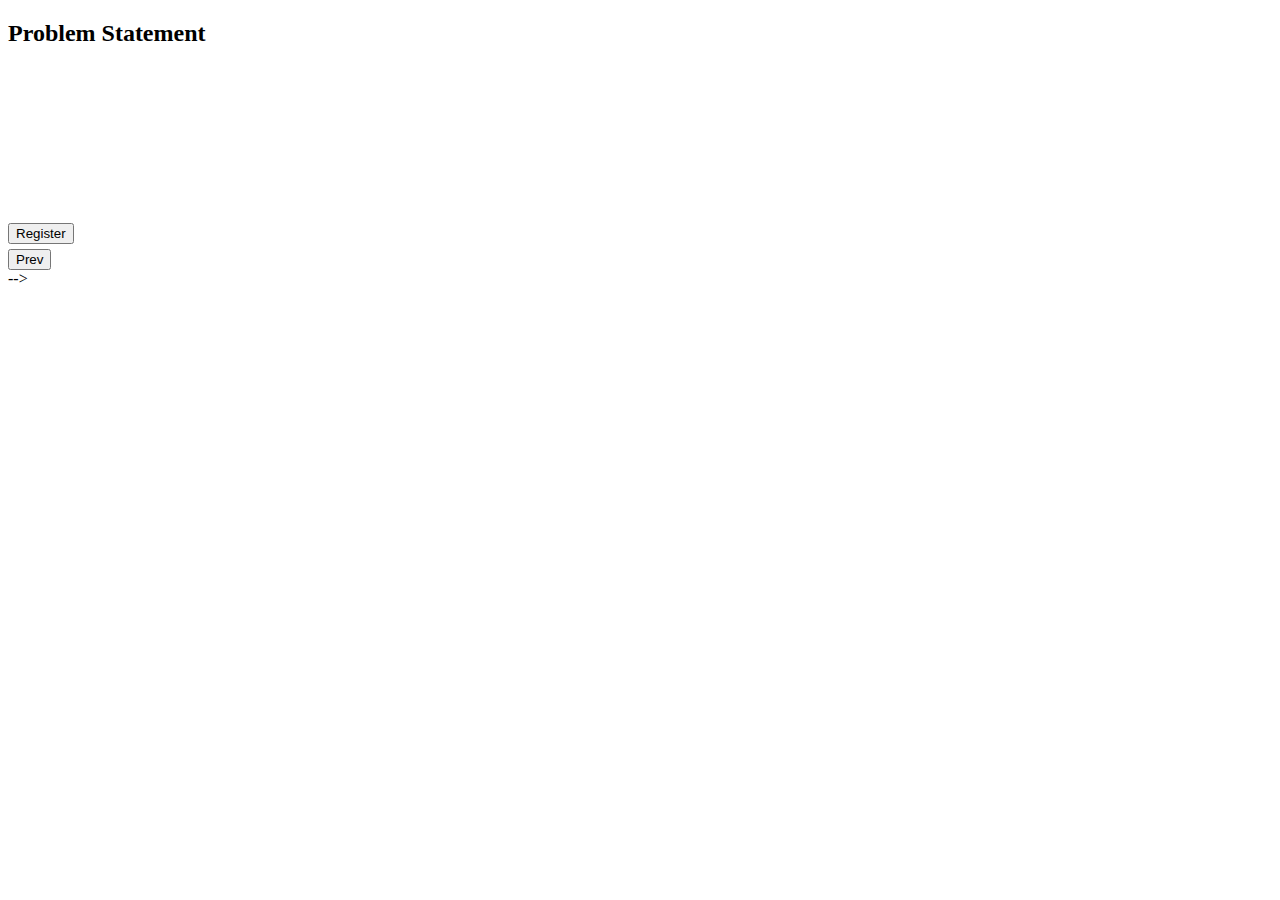
==== no.html @ 9f48c1d0 "Updated No" ====
<!DOCTYPE html>
<html lang="en">

<head>
    <!-- Required meta tags-->
    <meta charset="UTF-8">
    <meta name="viewport" content="width=device-width, initial-scale=1, shrink-to-fit=no">
    <meta name="description" content="Colorlib Templates">
    <meta name="author" content="Colorlib">
    <meta name="keywords" content="Colorlib Templates">

    <!-- Title Page-->
    <title>Au Register Forms by Colorlib</title>

    <!-- Icons font CSS-->
    <link href="vendor/mdi-font/css/material-design-iconic-font.min.css" rel="stylesheet" media="all">
    <link href="vendor/font-awesome-4.7/css/font-awesome.min.css" rel="stylesheet" media="all">
    <!-- Font special for pages-->
    <link href="https://fonts.googleapis.com/css?family=Poppins:100,100i,200,200i,300,300i,400,400i,500,500i,600,600i,700,700i,800,800i,900,900i" rel="stylesheet">

    <!-- Vendor CSS-->
    <link href="vendor/select2/select2.min.css" rel="stylesheet" media="all">
    <link href="vendor/datepicker/daterangepicker.css" rel="stylesheet" media="all">

    <!-- Main CSS-->
    <link href="css/main2.css" rel="stylesheet" media="all">
</head>

<body>
    <div class="page-wrapper bg-gra-01 p-t-180 p-b-100 font-poppins">
        <div class="wrapper wrapper--w780">
            <div class="card card-3">
                <div class="card-heading"></div>
                <div class="card-body">
                    <h2 class="title">Problem Statement</h2>
                    <p style="color: white;">Worry not! You still will be able to participate in the competition through the Arena Setup by us</p>
                    <br>
                    <p style="color: white;">Select Your Problem Statement</p>
                    <li style="color: white;">ps 1 (Lorem ipsum, dolor sit amet consectetur adipisicing elit. Quod molestiae illo fuga dolor, earum assumenda ducimus exercitationem totam ipsum laborum.</li>
                    <br>
                    <li style="color: white;"> ps 2 Lorem ipsum dolor sit amet consectetur adipisicing elit. Adipisci, rerum.</li>

                    <!-- <p style="color: white;"><b>Aeromodelling Club:</b> We would recommend that you buy the kit for a better experience in the workshop and this can be used for your future projects as well.</p>
                    <br>

                    <p style="color: white;"> Are You willing to buy a drone </p>
                    <div class="p-t-10">
                        <button class="btn btn--pill btn--green" type="submit" ><a href="intro.html">Yes</button></a>
                        <button class="btn btn--pill btn--green" type="submit" ><a href="intro.html">No</button></a>
                    </div> -->
                    
                    
                    
                    <!-- <form method="POST">
                        <div class="input-group">
                            <input class="input--style-3" type="text" placeholder="Name" name="name">
                        </div>
                        <div class="input-group">
                            <input class="input--style-3" type="number" placeholder="Roll Number" name="number">
                        </div>
                         <div class="input-group">
                            <input class="input--style-3 js-datepicker" type="text" placeholder="Birthdate" name="birthday">
                            <i class="zmdi zmdi-calendar-note input-icon js-btn-calendar"></i>
                        </div> -->
                        <!-- <div class="input-group">
                            <div class="rs-select2 js-select-simple select--no-search">
                                <select name="gender">
                                    <option disabled="disabled" selected="selected">Gender</option>
                                    <option>Male</option>
                                    <option>Female</option>
                                    <option>Other</option>
                                </select>
                                <div class="select-dropdown"></div>
                            </div>
                        </div> 
                        <div class="input-group">
                            <input class="input--style-3" type="email" placeholder="Email" name="email">
                        </div>
                        <div class="input-group">
                            <input class="input--style-3" type="name" placeholder="Branch" name="name1">
                        </div>
                        <div class="input-group">
                            <input class="input--style-3" type="number" placeholder="Year of Study" name="number2">
                        </div>
                        <div class="input-group">
                            <input class="input--style-3" type="number" placeholder="Mobile Number" name="phone">
                        </div>-->
                        <div class="p-t-10">
                        <script type="text/javascript">var submitted=false;</script>
     <iframe name="hidden_iframe" id="hidden_iframe" style="display:none;" onload="if(submitted)  {window.location='congrats.html';}"></iframe>
                        <form method="POST" action = "https://docs.google.com/forms/u/0/d/e/1FAIpQLSec8wQfpacmU-cixsU2YCt8EJL9f6-5QuafGE7o-04HIQa7nQ/formResponse" target="hidden_iframe" onsubmit = "submitted=true;">
                             <input class="input--style-3" type="text" name="entry.148777889" id = "name" style = "height: 0; top:0;position:absolute;opacity:0">
                             <input class="input--style-3" type="number" name="entry.223837446" id = "num" style = "height: 0;top:0;position:absolute;opacity:0">
                             <input class="input--style-3" type="email"  name="entry.1205059580" id="mail" style = "height : 0;top:0;position:absolute;opacity:0">
                             <input class="input--style-3" type="name" name="entry.1586985588" id = "branch" style = "height : 0;top:0;position:absolute;opacity:0">
                             <input class="input--style-3" type="number" name="entry.598561451" id = "ys" style = "height : 0;top:0;position:absolute;opacity:0">
                              <input class="input--style-3" type="number"  name="entry.1382236625" id  = "mob" style = "height: 0;top:0;position:absolute;opacity:0"> 
                                <input class="input--style-3" type="name"  name="entry.498263781" id  = "drone" style = "height: 0;top:0;position:absolute;opacity:0"> 
                            <a href="congrats.html"><button class="btn btn--pill btn--green" type="submit" style = "margin-bottom:5px;" >Register</button></a></form>
                            <a href="buy.html"><button class="btn btn--pill btn--green" type="submit" >Prev</button></a>
                        </div>
                    </form> -->
                </div>
            </div>
            
        </div>
    </div>

    <!-- Jquery JS-->
    <script src="vendor/jquery/jquery.min.js"></script>
    <!-- Vendor JS-->
    <script src="vendor/select2/select2.min.js"></script>
    <script src="vendor/datepicker/moment.min.js"></script>
    <script src="vendor/datepicker/daterangepicker.js"></script>

    <!-- Main JS-->
    <script src="js/global.js"></script>
    <script>
    document.getElementById("name").setAttribute("value", localStorage.name);
    document.getElementById("num").setAttribute("value", localStorage.num);
    document.getElementById("mail").setAttribute("value", localStorage.mail);
    document.getElementById("branch").setAttribute("value", localStorage.branch);
    document.getElementById("ys").setAttribute("value", localStorage.ys);
    document.getElementById("mob").setAttribute("value", localStorage.mob);
    document.getElementById("drone").setAttribute("value", localStorage.drone);
    
    </script>
    

</body><!-- This templates was made by Colorlib (https://colorlib.com) -->

</html>
<!-- end document-->
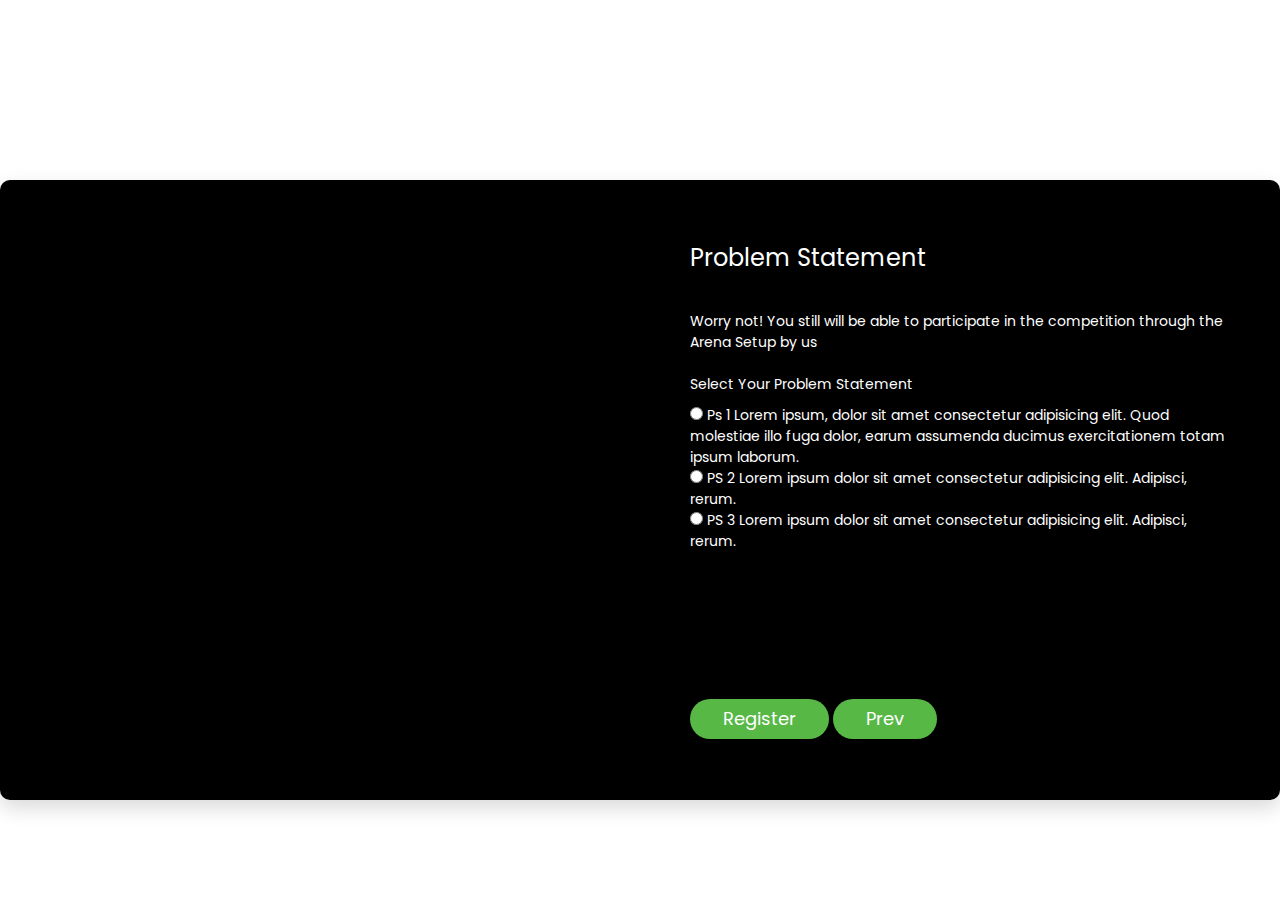
==== commit 434e91b7: "Merge pull request #4 from Iridium21/final-shipping-stuff" ====
--- a/no.html
+++ b/no.html
@@ -8,9 +8,13 @@
     <meta name="description" content="Colorlib Templates">
     <meta name="author" content="Colorlib">
     <meta name="keywords" content="Colorlib Templates">
-
+     <!-- Icons-->
+     <link rel="apple-touch-icon" sizes="180x180" href="apple-touch-icon.png">
+     <link rel="icon" type="image/png" sizes="32x32" href="favicon-32x32.png">
+     <link rel="icon" type="image/png" sizes="16x16" href="favicon-16x16.png">
+     <link rel="manifest" href="site.webmanifest">
     <!-- Title Page-->
-    <title>Au Register Forms by Colorlib</title>
+    <title>PlutoX Hackathon</title>
 
     <!-- Icons font CSS-->
     <link href="vendor/mdi-font/css/material-design-iconic-font.min.css" rel="stylesheet" media="all">
@@ -27,7 +31,7 @@
 </head>
 
 <body>
-    <div class="page-wrapper bg-gra-01 p-t-180 p-b-100 font-poppins">
+    <div class="page-wrapper bg-gra-01 p-t-180 p-b-100 font-poppins"  style="background-image: url('Wallpaper1.jpg'); background-attachment: fixed; background-size: cover;">
         <div class="wrapper wrapper--w780">
             <div class="card card-3">
                 <div class="card-heading"></div>
@@ -36,9 +40,7 @@
                     <p style="color: white;">Worry not! You still will be able to participate in the competition through the Arena Setup by us</p>
                     <br>
                     <p style="color: white;">Select Your Problem Statement</p>
-                    <li style="color: white;">ps 1 (Lorem ipsum, dolor sit amet consectetur adipisicing elit. Quod molestiae illo fuga dolor, earum assumenda ducimus exercitationem totam ipsum laborum.</li>
-                    <br>
-                    <li style="color: white;"> ps 2 Lorem ipsum dolor sit amet consectetur adipisicing elit. Adipisci, rerum.</li>
+                   
 
                     <!-- <p style="color: white;"><b>Aeromodelling Club:</b> We would recommend that you buy the kit for a better experience in the workshop and this can be used for your future projects as well.</p>
                     <br>
@@ -89,15 +91,31 @@
                         <script type="text/javascript">var submitted=false;</script>
      <iframe name="hidden_iframe" id="hidden_iframe" style="display:none;" onload="if(submitted)  {window.location='congrats.html';}"></iframe>
                         <form method="POST" action = "https://docs.google.com/forms/u/0/d/e/1FAIpQLSec8wQfpacmU-cixsU2YCt8EJL9f6-5QuafGE7o-04HIQa7nQ/formResponse" target="hidden_iframe" onsubmit = "submitted=true;">
-                             <input class="input--style-3" type="text" name="entry.148777889" id = "name" style = "height: 0; top:0;position:absolute;opacity:0">
-                             <input class="input--style-3" type="number" name="entry.223837446" id = "num" style = "height: 0;top:0;position:absolute;opacity:0">
-                             <input class="input--style-3" type="email"  name="entry.1205059580" id="mail" style = "height : 0;top:0;position:absolute;opacity:0">
-                             <input class="input--style-3" type="name" name="entry.1586985588" id = "branch" style = "height : 0;top:0;position:absolute;opacity:0">
-                             <input class="input--style-3" type="number" name="entry.598561451" id = "ys" style = "height : 0;top:0;position:absolute;opacity:0">
-                              <input class="input--style-3" type="number"  name="entry.1382236625" id  = "mob" style = "height: 0;top:0;position:absolute;opacity:0"> 
-                                <input class="input--style-3" type="name"  name="entry.498263781" id  = "drone" style = "height: 0;top:0;position:absolute;opacity:0"> 
-                            <a href="congrats.html"><button class="btn btn--pill btn--green" type="submit" style = "margin-bottom:5px;" >Register</button></a></form>
-                            <a href="buy.html"><button class="btn btn--pill btn--green" type="submit" >Prev</button></a>
+                        	  <input type = "radio" name = "entry.528831853" value = "Ps1" style = "width: auto">
+                    <label style="color: white;" for = "i33">Ps 1 Lorem ipsum, dolor sit amet consectetur adipisicing elit. Quod molestiae illo fuga dolor, earum assumenda ducimus exercitationem totam ipsum laborum.</label><br>
+                     <input type = "radio" name = "entry.528831853" value = "Ps2" style = "width: auto">
+                    <label style="color: white;" for = "i36"> PS 2 Lorem ipsum dolor sit amet consectetur adipisicing elit. Adipisci, rerum.</label><br>
+                     <input type = "radio" name = "entry.528831853" value = "Ps3" style = "width: auto">
+                    <label style="color: white;" for = "i39"> PS 3 Lorem ipsum dolor sit amet consectetur adipisicing elit. Adipisci, rerum.</label>
+                  
+                             <input class="input--style-3" type="text" name="entry.148777889" id = "name" style = "height: 0; top:0;position:absolute;opacity:0;width:0">
+                             <input class="input--style-3" type="number" name="entry.223837446" id = "num" style = "height: 0;top:0;position:absolute;opacity:0;width:0">
+                             <input class="input--style-3" type="email"  name="entry.1205059580" id="mail" style = "height : 0;top:0;position:absolute;opacity:0;width:0">
+                             <input class="input--style-3" type="name" name="entry.1586985588" id = "branch" style = "height : 0;top:0;position:absolute;opacity:0;width:0">
+                             <input class="input--style-3" type="number" name="entry.598561451" id = "ys" style = "height : 0;top:0;position:absolute;opacity:0;width:0">
+                              <input class="input--style-3" type="number"  name="entry.1382236625" id  = "mob" style = "height: 0;top:0;position:absolute;opacity:0;width:0"> 
+                                <input class="input--style-3" type="name"  name="entry.498263781" id  = "drone" style = "height: 0;top:0;position:absolute;opacity:0;width:0"> 
+                                <br>
+                                <br>
+                                 <br>
+                   <br>
+                   <br>
+                   <br>
+                   <br>
+                   <br>
+                    
+                            <a href="congrats.html"><button class="btn btn--pill btn--green" type="submit" >Register</button></a>
+                            <a href="buy.html"><button class="btn btn--pill btn--green" type="button" >Prev</button></a>
                         </div>
                     </form> -->
                 </div>
--- a/css/main2.css
+++ b/css/main2.css
@@ -0,0 +1,698 @@
+
+/* ==========================================================================
+   #FONT
+   ========================================================================== */
+.font-robo {
+  font-family: "Roboto", "Arial", "Helvetica Neue", sans-serif;
+}
+
+.font-poppins {
+  font-family: "Poppins", "Arial", "Helvetica Neue", sans-serif;
+}
+
+/* ==========================================================================
+   #GRID
+   ========================================================================== */
+.row {
+  display: -webkit-box;
+  display: -webkit-flex;
+  display: -moz-box;
+  display: -ms-flexbox;
+  display: flex;
+  -webkit-flex-wrap: wrap;
+  -ms-flex-wrap: wrap;
+  flex-wrap: wrap;
+}
+
+.row-space {
+  -webkit-box-pack: justify;
+  -webkit-justify-content: space-between;
+  -moz-box-pack: justify;
+  -ms-flex-pack: justify;
+  justify-content: space-between;
+}
+
+.col-2 {
+  width: -webkit-calc((100% - 60px) / 2);
+  width: -moz-calc((100% - 60px) / 2);
+  width: calc((100% - 60px) / 2);
+}
+
+@media (max-width: 767px) {
+  .col-2 {
+    width: 100%;
+  }
+}
+
+/* ==========================================================================
+   #BOX-SIZING
+   ========================================================================== */
+/**
+ * More sensible default box-sizing:
+ * css-tricks.com/inheriting-box-sizing-probably-slightly-better-best-practice
+ */
+html {
+  -webkit-box-sizing: border-box;
+  -moz-box-sizing: border-box;
+  box-sizing: border-box;
+}
+
+* {
+  padding: 0;
+  margin: 0;
+}
+
+*, *:before, *:after {
+  -webkit-box-sizing: inherit;
+  -moz-box-sizing: inherit;
+  box-sizing: inherit;
+}
+
+/* ==========================================================================
+   #RESET
+   ========================================================================== */
+/**
+ * A very simple reset that sits on top of Normalize.css.
+ */
+body,
+h1, h2, h3, h4, h5, h6,
+blockquote, p, pre,
+dl, dd, ol, ul,
+figure,
+hr,
+fieldset, legend {
+  margin: 0;
+  padding: 0;
+}
+
+/**
+ * Remove trailing margins from nested lists.
+ */
+li > ol,
+li > ul {
+  margin-bottom: 0;
+}
+
+/**
+ * Remove default table spacing.
+ */
+table {
+  border-collapse: collapse;
+  border-spacing: 0;
+}
+
+/**
+ * 1. Reset Chrome and Firefox behaviour which sets a `min-width: min-content;`
+ *    on fieldsets.
+ */
+fieldset {
+  min-width: 0;
+  /* [1] */
+  border: 0;
+}
+
+button {
+  outline: none;
+  background: none;
+  border: none;
+}
+
+/* ==========================================================================
+   #PAGE WRAPPER
+   ========================================================================== */
+.page-wrapper {
+  min-height: 100vh;
+}
+
+body {
+  font-family: "Poppins", "Arial", "Helvetica Neue", sans-serif;
+  font-weight: 400;
+  font-size: 14px;
+}
+
+h1, h2, h3, h4, h5, h6 {
+  font-weight: 400;
+}
+
+h1 {
+  font-size: 36px;
+}
+
+h2 {
+  font-size: 30px; 
+  color: white;
+  text-align: left;
+}
+
+h3 {
+  font-size: 24px;
+}
+
+h4 {
+  font-size: 18px;
+}
+
+h5 {
+  font-size: 15px;
+}
+
+h6 {
+  font-size: 13px;
+}
+
+/* ==========================================================================
+   #BACKGROUND
+   ========================================================================== */
+.bg-blue {
+  background: #2c6ed5;
+}
+
+.bg-red {
+  background: #fa4251;
+}
+
+.bg-gra-01 {
+  background: -webkit-gradient(linear, left bottom, left top, from(#fbc2eb), to(#a18cd1));
+  background: -webkit-linear-gradient(bottom, #fbc2eb 0%, #a18cd1 100%);
+  background: -moz-linear-gradient(bottom, #fbc2eb 0%, #a18cd1 100%);
+  background: -o-linear-gradient(bottom, #ff6be1 50%, #040208 100%);
+  background: linear-gradient(to top, #d858ff 0%, #000000 100%);
+}
+
+/* ==========================================================================
+   #SPACING
+   ========================================================================== */
+.p-t-100 {
+  padding-top: 100px;
+}
+
+.p-t-180 {
+  padding-top: 180px;
+}
+
+.p-t-20 {
+  padding-top: 20px;
+}
+
+.p-t-10 {
+  padding-top: 10px;
+}
+
+.p-t-30 {
+  padding-top: 30px;
+}
+
+.p-b-100 {
+  padding-bottom: 100px;
+}
+
+/* ==========================================================================
+   #WRAPPER
+   ========================================================================== */
+.wrapper {
+  margin: 0 auto;
+}
+
+.wrapper--w960 {
+  max-width: 1020px;
+}
+
+.wrapper--w780 {
+  max-width: 1250px;
+
+}
+
+.wrapper--w680 {
+  max-width: 1020px;
+}
+
+/* ==========================================================================
+   #BUTTON
+   ========================================================================== */
+.btn {
+  display: inline-block;
+  line-height: 40px;
+  padding: 0 33px;
+  font-family: Poppins, Arial, "Helvetica Neue", sans-serif;
+  cursor: pointer;
+  color: #fff;
+  -webkit-transition: all 0.4s ease;
+  -o-transition: all 0.4s ease;
+  -moz-transition: all 0.4s ease;
+  transition: all 0.4s ease;
+  font-size: 18px;
+}
+
+.btn--radius {
+  -webkit-border-radius: 3px;
+  -moz-border-radius: 3px;
+  border-radius: 3px;
+}
+
+.btn--pill {
+  -webkit-border-radius: 20px;
+  -moz-border-radius: 20px;
+  border-radius: 20px;
+}
+
+.btn--green {
+  background: #57b846;
+}
+
+.btn--green:hover {
+  background: #4dae3c;
+}
+
+/* ==========================================================================
+   #DATE PICKER
+   ========================================================================== */
+td.active {
+  background-color: #2c6ed5;
+}
+
+input[type="date" i] {
+  padding: 14px;
+}
+
+.table-condensed td, .table-condensed th {
+  font-size: 14px;
+  font-family: "Roboto", "Arial", "Helvetica Neue", sans-serif;
+  font-weight: 400;
+}
+
+.daterangepicker td {
+  width: 40px;
+  height: 30px;
+}
+
+.daterangepicker {
+  border: none;
+  -webkit-box-shadow: 0px 8px 20px 0px rgba(0, 0, 0, 0.15);
+  -moz-box-shadow: 0px 8px 20px 0px rgba(0, 0, 0, 0.15);
+  box-shadow: 0px 8px 20px 0px rgba(0, 0, 0, 0.15);
+  display: none;
+  border: 1px solid #e0e0e0;
+  margin-top: 5px;
+}
+
+.daterangepicker::after, .daterangepicker::before {
+  display: none;
+}
+
+.daterangepicker thead tr th {
+  padding: 10px 0;
+}
+
+.daterangepicker .table-condensed th select {
+  border: 1px solid #ccc;
+  -webkit-border-radius: 3px;
+  -moz-border-radius: 3px;
+  border-radius: 3px;
+  font-size: 14px;
+  padding: 5px;
+  outline: none;
+}
+
+/* ==========================================================================
+   #FORM
+   ========================================================================== */
+input {
+  outline: none;
+  margin: 0;
+  border: none;
+  -webkit-box-shadow: none;
+  -moz-box-shadow: none;
+  box-shadow: none;
+  width: 100%;
+  font-size: 14px;
+  font-family: inherit;
+}
+
+.input-icon {
+  position: absolute;
+  font-size: 18px;
+  color: #ccc;
+  right: 8px;
+  top: 50%;
+  -webkit-transform: translateY(-50%);
+  -moz-transform: translateY(-50%);
+  -ms-transform: translateY(-50%);
+  -o-transform: translateY(-50%);
+  transform: translateY(-50%);
+  cursor: pointer;
+}
+
+.input-group {
+  position: relative;
+  margin-bottom: 33px;
+  border-bottom: 1px solid rgba(255, 255, 255, 0.2);
+}
+
+.input--style-3 {
+  padding: 5px 0;
+  font-size: 16px;
+  color: #ccc;
+  background: transparent;
+}
+
+.input--style-3::-webkit-input-placeholder {
+  /* WebKit, Blink, Edge */
+  color: #ccc;
+}
+
+.input--style-3:-moz-placeholder {
+  /* Mozilla Firefox 4 to 18 */
+  color: #ccc;
+  opacity: 1;
+}
+
+.input--style-3::-moz-placeholder {
+  /* Mozilla Firefox 19+ */
+  color: #ccc;
+  opacity: 1;
+}
+
+.input--style-3:-ms-input-placeholder {
+  /* Internet Explorer 10-11 */
+  color: #ccc;
+}
+
+.input--style-3:-ms-input-placeholder {
+  /* Microsoft Edge */
+  color: #ccc;
+}
+
+/* ==========================================================================
+   #SELECT2
+   ========================================================================== */
+.select--no-search .select2-search {
+  display: none !important;
+}
+
+.rs-select2 .select2-container {
+  width: 100% !important;
+  outline: none;
+}
+
+.rs-select2 .select2-container .select2-selection--single {
+  outline: none;
+  border: none;
+  height: 36px;
+  background: transparent;
+}
+
+.rs-select2 .select2-container .select2-selection--single .select2-selection__rendered {
+  line-height: 36px;
+  padding-left: 0;
+  color: #ccc;
+  font-size: 16px;
+  font-family: inherit;
+}
+
+.rs-select2 .select2-container .select2-selection--single .select2-selection__arrow {
+  height: 34px;
+  right: 4px;
+  display: -webkit-box;
+  display: -webkit-flex;
+  display: -moz-box;
+  display: -ms-flexbox;
+  display: flex;
+  -webkit-box-pack: center;
+  -webkit-justify-content: center;
+  -moz-box-pack: center;
+  -ms-flex-pack: center;
+  justify-content: center;
+  -webkit-box-align: center;
+  -webkit-align-items: center;
+  -moz-box-align: center;
+  -ms-flex-align: center;
+  align-items: center;
+}
+
+.rs-select2 .select2-container .select2-selection--single .select2-selection__arrow b {
+  display: none;
+}
+
+.rs-select2 .select2-container .select2-selection--single .select2-selection__arrow:after {
+  font-family: "Material-Design-Iconic-Font";
+  content: '\f2f9';
+  font-size: 18px;
+  color: #ccc;
+  -webkit-transition: all 0.4s ease;
+  -o-transition: all 0.4s ease;
+  -moz-transition: all 0.4s ease;
+  transition: all 0.4s ease;
+}
+
+.rs-select2 .select2-container.select2-container--open .select2-selection--single .select2-selection__arrow::after {
+  -webkit-transform: rotate(-180deg);
+  -moz-transform: rotate(-180deg);
+  -ms-transform: rotate(-180deg);
+  -o-transform: rotate(-180deg);
+  transform: rotate(-180deg);
+}
+
+.select2-container--open .select2-dropdown--below {
+  border: none;
+  -webkit-border-radius: 3px;
+  -moz-border-radius: 3px;
+  border-radius: 3px;
+  -webkit-box-shadow: 0px 8px 20px 0px rgba(0, 0, 0, 0.15);
+  -moz-box-shadow: 0px 8px 20px 0px rgba(0, 0, 0, 0.15);
+  box-shadow: 0px 8px 20px 0px rgba(0, 0, 0, 0.15);
+  border: 1px solid #e0e0e0;
+  margin-top: 5px;
+  overflow: hidden;
+}
+
+/* ==========================================================================
+   #TITLE
+   ========================================================================== */
+.title {
+  font-size: 24px;
+  color: #fff;
+  font-weight: 400;
+  margin-bottom: 36px;
+}
+
+/* ==========================================================================
+   #CARD
+   ========================================================================== */
+.card {
+  overflow: hidden;
+  -webkit-border-radius: 3px;
+  -moz-border-radius: 3px;
+  border-radius: 3px;
+  background: #fff;
+}
+
+.card-3 {
+  background: #000;
+  -webkit-border-radius: 10px;
+  -moz-border-radius: 10px;
+  border-radius: 10px;
+  -webkit-box-shadow: 0px 8px 20px 0px rgba(0, 0, 0, 0.15);
+  -moz-box-shadow: 0px 8px 20px 0px rgba(0, 0, 0, 0.15);
+  box-shadow: 0px 8px 20px 0px rgba(0, 0, 0, 0.15);
+  width: 100%;
+  display: table;
+}
+
+.card-3 .card-heading {
+  /* background: url("../images/bg-heading-03.jpg") top left/cover no-repeat; */
+  background: url("../images/bg-heading-03.jpg") center/cover no-repeat;
+  display: table-cell;
+  width: 50%;
+  height: 100%;
+}
+
+.card-3 .card-body {
+  padding: 60px 50px;
+  padding-bottom: 40px;
+  display: table-cell;
+  
+ 
+}
+
+@media (max-width: 767px) {
+  .card-3 {
+    display: block;
+  }
+  .card-3 .card-heading {
+    display: block;
+    width: 100%;
+    padding-top: 400px;
+    background-position: center center;
+  }
+  .card-3 .card-body {
+    display: block;
+    width: 100%;
+    padding: 37px 30px;
+    padding-bottom: 45px;
+  }
+}
+
+
+.wrapper {
+  max-width: 1500px;
+  width: 100%;
+  margin: 0 px;
+  position: relative;
+}
+
+.row {
+  width: 100%;
+  clear: both;
+  overflow: auto;
+  background-color: #000000;
+  position: relative;
+  padding: 0;
+}
+
+.row-features {
+  position: relative;
+}
+
+.new-feature-slider {
+  width: 100%;
+  float: left;
+  overflow: hidden;
+}
+.new-feature-slider .feature-slide {
+  width: 100%;
+  position: absolute;
+  top: 0;
+  left: 0;
+  opacity: 0;
+  transition: all 0.5s ease;
+}
+.new-feature-slider .feature-slide .feature-slide-image img {
+  width: 100%;
+  display: block;
+}
+.new-feature-slider .feature-slide.active {
+  opacity: 1;
+}
+
+.block-wrap {
+  position: relative;
+  width: 100%;
+}
+.block-wrap:before {
+  content: "";
+  width: 100%;
+  padding-top: 100%;
+  display: block;
+}
+
+.w50 {
+  width: 50%;
+  float: left;
+}
+
+.h50:before {
+  padding-top: 50%;
+}
+
+.block {
+  width: 100%;
+  height: 100%;
+  position: absolute;
+  top: 0;
+  left: 0;
+  bottom: 0;
+  right: 0;
+  overflow: hidden;
+  box-sizing: border-box;
+}
+
+.content-centered {
+  text-align: center;
+  position: absolute;
+  top: 50%;
+  left: 50%;
+  z-index: 100;
+  width: 100%;
+  max-width: 25em;
+  transform: translate(-50%, -50%);
+}
+
+.controls {
+  box-sizing: border-box;
+  width: 80px;
+  height: 160px;
+  position: absolute;
+  z-index: 9999;
+  border-right: solid 8px rgba(0, 0, 0, 0.562);
+  overflow: visible;
+}
+.controls .control {
+  box-sizing: border-box;
+  width: 80px;
+  height: 80px;
+  display: block;
+  background: #fff;
+  cursor: pointer;
+  transition: all 0.3s ease;
+  position: relative;
+  float: right;
+}
+.controls .control:first-child {
+  border-bottom: 1px solid rgba(235, 12, 12, 0.2);
+}
+.controls .control.button-next {
+  transform: rotate(180deg);
+}
+.controls .control:before, .controls .control:after {
+  width: 20px;
+  height: 2px;
+  position: absolute;
+  top: 50%;
+  left: 50%;
+  display: block;
+  transform-origin: left center;
+  content: "";
+  background-color: #000000;
+  transition: all 0.3s ease;
+}
+.controls .control:before {
+  transform: translate(-50%, -50%) rotate(45deg);
+}
+.controls .control:after {
+  transform: translate(-50%, -50%) rotate(-45deg);
+}
+.controls .control:hover {
+  background-color: #13c6f3;
+}
+.controls .control:hover:before, .controls .control:hover:after {
+  background-color: rgb(0, 0, 0);
+}
+
+.new-feature-controls {
+  bottom: 10px;
+  right: 50%;
+}
+@media only screen and (min-width: 750px) {
+.card-3 .card-body {
+  padding: 60px 50px;
+  padding-bottom: 40px;
+  display: table-cell;
+  height: 60vh;
+ 
+}
+.scroll-container {
+  height: 100vh;
+  overflow-y: scroll;
+  scroll-snap-type: y mandatory;
+}
+
+section {
+  height: 100vh;
+  padding-top: 20vh;
+  scroll-snap-align:center;
+}
+
+.card-container{
+margin-top: 80px;
+}
+
